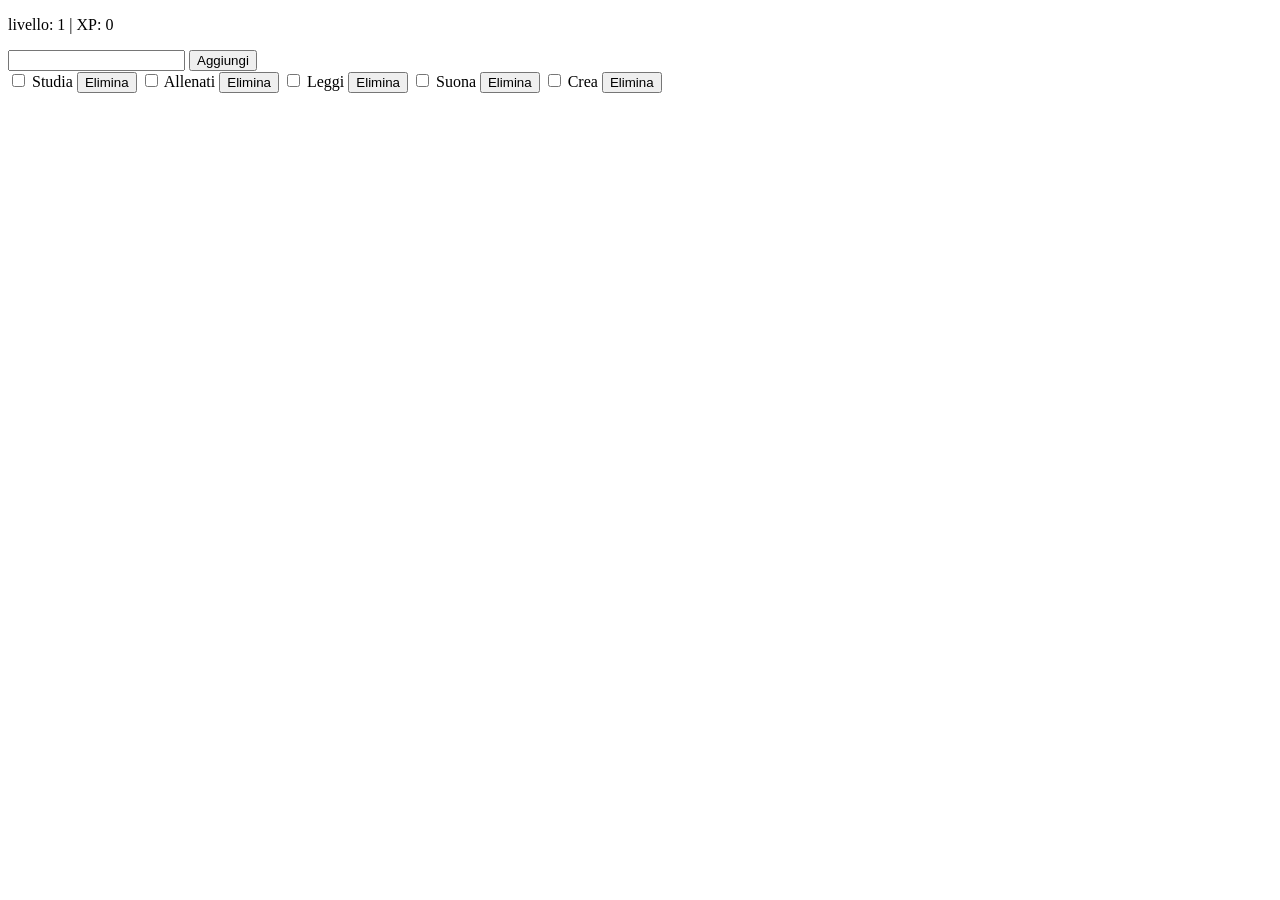
==== gioco.html @ 01c27c0d "Struttura base del tasklist-game" ====
<!DOCTYPE html>
<html lang="it">
<head>
    <meta charset="UTF-8">
    <meta name="viewport" content="width=device-width, initial-scale=1.0">
    <title>Document</title>
    <script src="gioco.js" defer></script>
</head>
<body>
    <div id="stat"></div>

    <input type="text" name="nuova-task" id="nuova-task">
    <button id="aggiungi-task">Aggiungi</button>

    <div id="lista-task"></div>
</body>
</html>
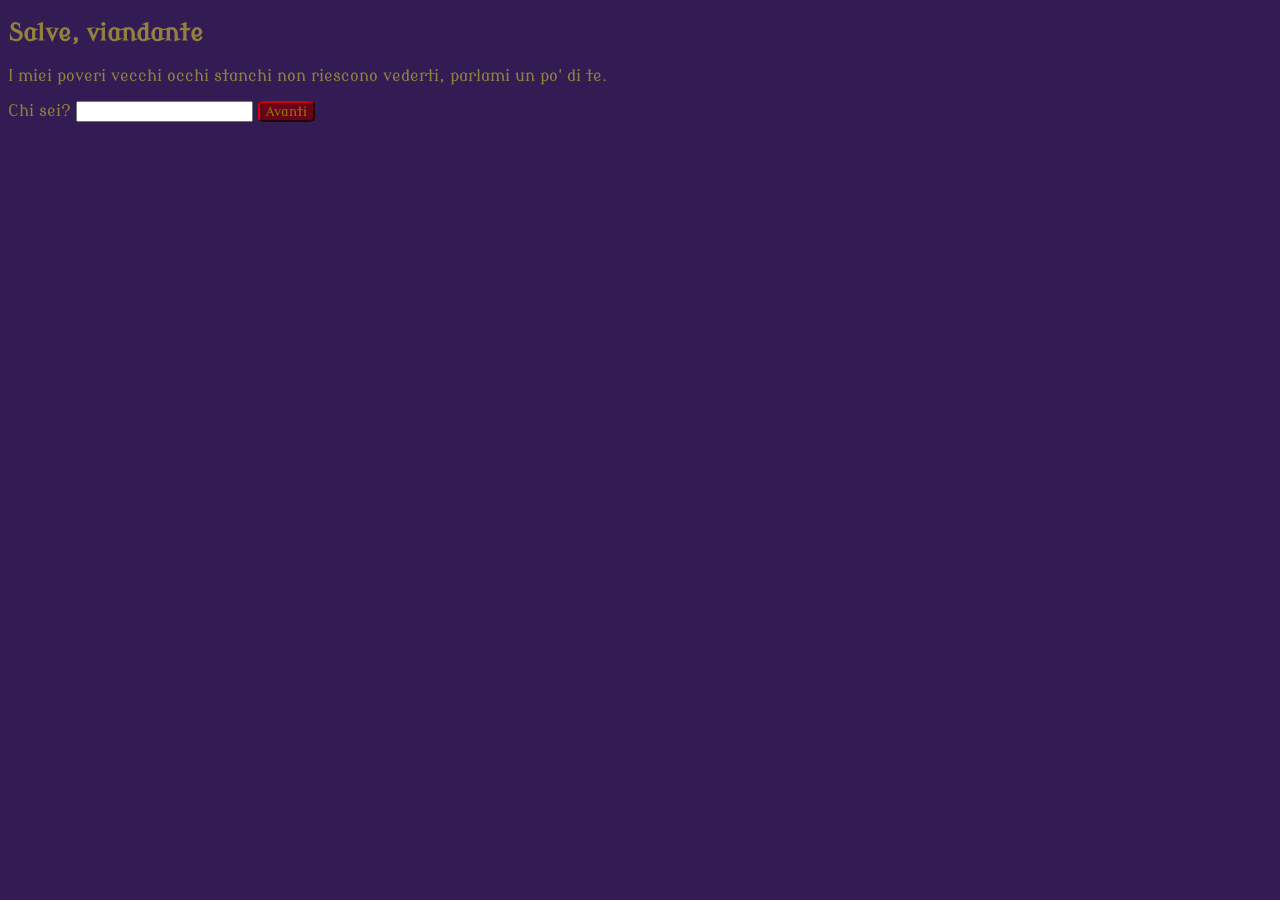
==== commit bd74a702: "Aggiunte pagine, sistemato css, dato forma e statistiche alle classi, calcolo xp/livello, due mostra" ====
--- a/gioco.html
+++ b/gioco.html
@@ -4,14 +4,57 @@
     <meta charset="UTF-8">
     <meta name="viewport" content="width=device-width, initial-scale=1.0">
     <title>Document</title>
+    <link rel="stylesheet" href="gioco.css">
+    <!--FONT MODERN ANTIQUA -->
+    <link rel="preconnect" href="https://fonts.googleapis.com">
+    <link rel="preconnect" href="https://fonts.gstatic.com" crossorigin>
+    <link href="https://fonts.googleapis.com/css2?family=Modern+Antiqua&display=swap" rel="stylesheet">
     <script src="gioco.js" defer></script>
 </head>
 <body>
-    <div id="stat"></div>
+    <header id="incipit">
+    <h2>Salve, viandante</h2>
+    <p>I miei poveri vecchi occhi stanchi non riescono vederti, parlami un po' di te.</p>
+    <form id="creazione-personaggio">
+        Chi sei?
+        <input id="nome-giocatore" required type="text">
+        <button type="submit">Avanti</button>
+    </form>
+    
+    <div id="scelta2" hidden>
+    <p>Qual è la tua classe?</p>
+<!-- Aggiungere delle immagini relative a ogni classe-->
+ <!-- Sarebbe carino se riuscissi a usare slide per far scegliere la classe-->
+    <div id="scelta-classe">
+        <button data-classe="guerriero">Guerriero</button>
+        <button data-classe="mago">Mago</button>
+        <button data-classe="chierico">Chierico</button>
+        <button data-classe="bardo">Bardo</button>
+        <button data-classe="ladro">Ladro</button>
+        <button data-classe="barbaro">Barbaro</button>
+    </div>
+    </div>
+    </header>
 
-    <input type="text" name="nuova-task" id="nuova-task">
-    <button id="aggiungi-task">Aggiungi</button>
+<main id="home" hidden>
+    <section id="pagina-quest">
+        <div id="stat-riassunto"></div>
 
-    <div id="lista-task"></div>
+        <input type="text" name="nuova-task" id="nuova-task">
+        <button id="aggiungi-task">Aggiungi</button>
+
+        <div id="lista-task"></div>
+    </section>
+
+    <section id="pagina-statistiche" hidden>
+        <div id="stat-dettaglio"></div>
+    </section>
+
+    <nav id="tab-bar">
+        <button data-pagina="pagina-quest">Quest</button>
+        <button data-pagina="pagina-statistiche">Statistiche</button>
+    </nav>
+</main>
+
 </body>
 </html>
--- a/gioco.css
+++ b/gioco.css
@@ -0,0 +1,15 @@
+body {
+    background-color: #331b53;
+    color: #90813f;
+    font-family: "Modern Antiqua", serif;
+}
+
+button {
+    background-color: #690319;
+    color: #967b01;
+    border-radius: 15%;
+    border-color: #770404;
+    font-family: "Modern Antiqua", serif;
+}
+
+/*Peacock blue pagina 195 #0F2CB3*/
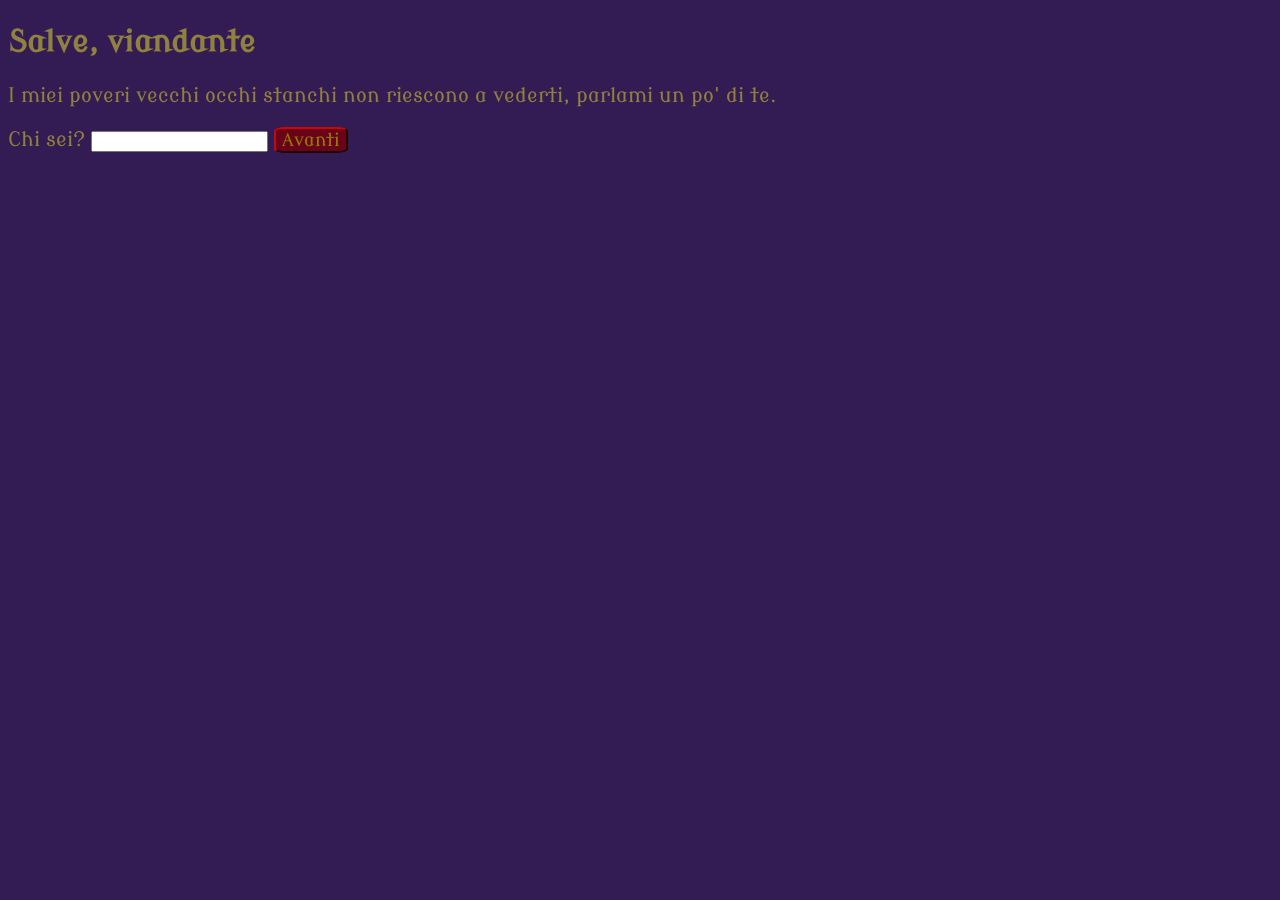
==== commit 28b4fdce: "Rifiniti alcuni bug e reso css un po' più completo e adeguato per cellulare" ====
--- a/gioco.html
+++ b/gioco.html
@@ -14,7 +14,7 @@
 <body>
     <header id="incipit">
     <h2>Salve, viandante</h2>
-    <p>I miei poveri vecchi occhi stanchi non riescono vederti, parlami un po' di te.</p>
+    <p>I miei poveri vecchi occhi stanchi non riescono a vederti, parlami un po' di te.</p>
     <form id="creazione-personaggio">
         Chi sei?
         <input id="nome-giocatore" required type="text">
@@ -26,12 +26,12 @@
 <!-- Aggiungere delle immagini relative a ogni classe-->
  <!-- Sarebbe carino se riuscissi a usare slide per far scegliere la classe-->
     <div id="scelta-classe">
-        <button data-classe="guerriero">Guerriero</button>
-        <button data-classe="mago">Mago</button>
-        <button data-classe="chierico">Chierico</button>
-        <button data-classe="bardo">Bardo</button>
-        <button data-classe="ladro">Ladro</button>
-        <button data-classe="barbaro">Barbaro</button>
+        <button data-classe="GUERRIERO">Guerriero</button>
+        <button data-classe="MAGO">Mago</button>
+        <button data-classe="CHIERICO">Chierico</button>
+        <button data-classe="BARDO">Bardo</button>
+        <button data-classe="LADRO">Ladro</button>
+        <button data-classe="BARBARO">Barbaro</button>
     </div>
     </div>
     </header>
@@ -39,8 +39,16 @@
 <main id="home" hidden>
     <section id="pagina-quest">
         <div id="stat-riassunto"></div>
-
+        <div id="banner-benvenuto"></div>
         <input type="text" name="nuova-task" id="nuova-task">
+        <select id="statistica-task">
+            <option value="forza">Forza</option>
+            <option value="saggezza">Saggezza</option>
+            <option value="intelletto">Intelletto</option>
+            <option value="carisma">Carisma</option>
+            <option value="destrezza">Destrezza</option>
+            <option value="costituzione">Costituzione</option>
+        </select>
         <button id="aggiungi-task">Aggiungi</button>
 
         <div id="lista-task"></div>
@@ -50,7 +58,12 @@
         <div id="stat-dettaglio"></div>
     </section>
 
+    <section id="pagina-campagna" hidden>
+
+    </section>
+
     <nav id="tab-bar">
+        <button data-pagina="pagina-campagna">Campagna</button>
         <button data-pagina="pagina-quest">Quest</button>
         <button data-pagina="pagina-statistiche">Statistiche</button>
     </nav>
--- a/gioco.css
+++ b/gioco.css
@@ -2,6 +2,7 @@
     background-color: #331b53;
     color: #90813f;
     font-family: "Modern Antiqua", serif;
+    font-size: 20px;
 }
 
 button {
@@ -10,6 +11,82 @@
     border-radius: 15%;
     border-color: #770404;
     font-family: "Modern Antiqua", serif;
+    cursor: pointer;
+    font-size: 18px;
 }
 
-/*Peacock blue pagina 195 #0F2CB3*/+#stat-riassunto {
+    font-size: 28px;
+}
+
+#nuova-task {
+    margin-bottom: 24px;
+    font-size: 17px;
+    font-family: "Modern Antiqua", serif;
+}
+
+.task {
+    display: flex;
+    flex-direction: row;
+    margin: 4px auto;
+}
+
+.rimuovi {
+    font-size: 13px;
+    margin-left: 6px;
+}
+
+#tab-bar {
+    position: fixed;
+    bottom: 0;
+    left: 0;
+    right: 0;
+    display: flex;
+}
+
+#tab-bar button {
+    flex: 1;
+    padding: 10px;
+    font-size: large;
+    border-radius: 0%;
+}
+
+#stat-base {
+    color: #690319;
+    font-weight: bolder;
+    font-size: 28px;
+    background-color: #0b6b74;
+    border-style: solid;
+    border-color: #085157;
+    padding-left: 6px;
+    width: calc(100% + 16px);
+    margin-left: -8px;
+    margin-top: -8px;
+    box-sizing: border-box;
+}
+
+#stat-tutte {
+    color: #90813f;
+    margin-top: 20px;
+}
+
+#banner-benvenuto {
+    opacity: 0;
+    transform: translateY(-10px);
+    transition: opacity 0.6s ease, transform 0.6s ease;
+    background-color: #0b6b74;
+    border-style: solid;
+    border-color: #085157;
+    color:#331b53;
+}
+
+#banner-benvenuto.visible {
+    opacity: 1;
+    transform: translateY(0);
+}
+
+#statistica-task {
+    margin-bottom: 24px;
+    font-size: 18px;
+    font-family: "Modern Antiqua", serif;
+}
